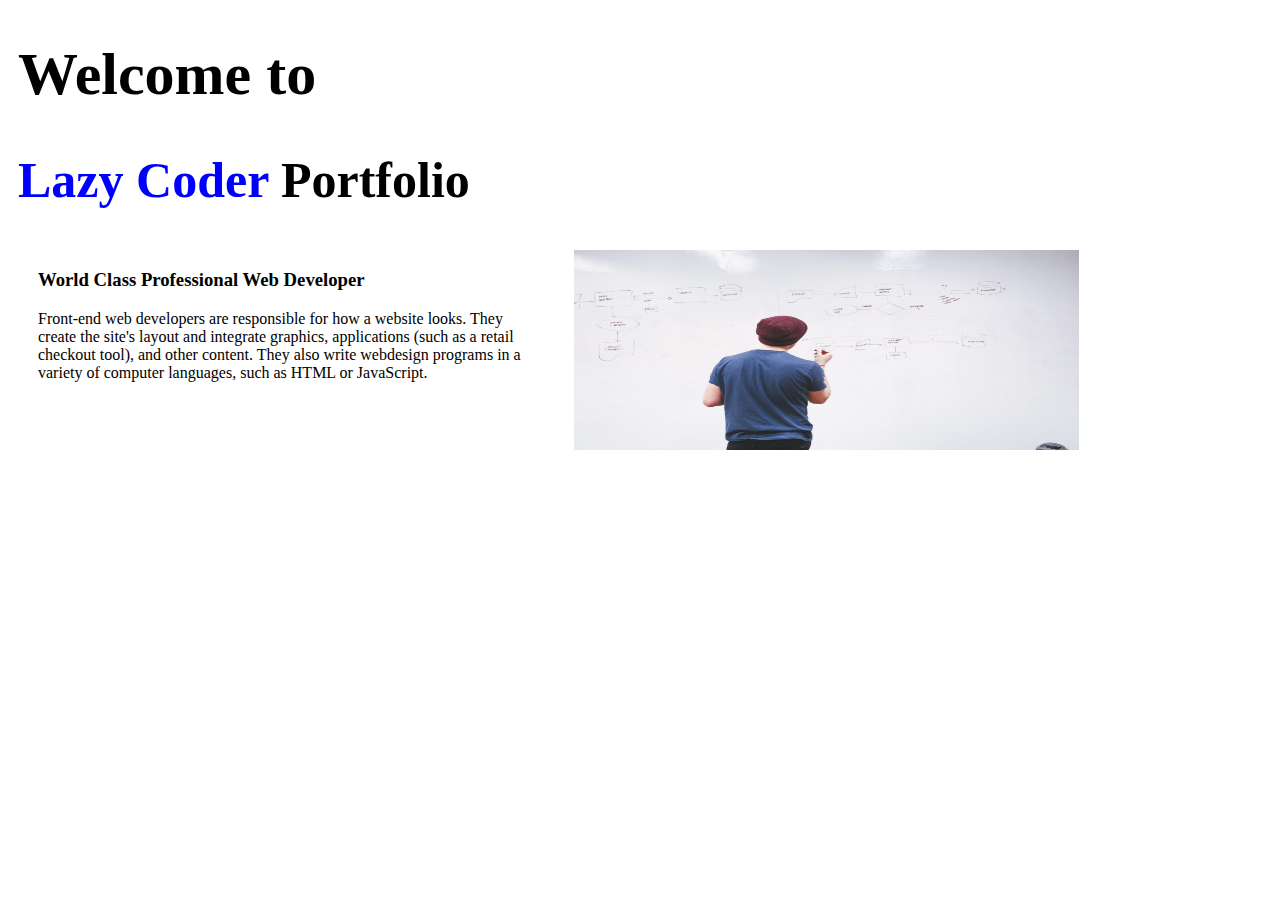
==== index.html @ dba02a1b "2nd commit Web Portfolio" ====
<!DOCTYPE html>
<html lang="en">
<head>
    <meta charset="UTF-8">
    <meta name="viewport" content="width=device-width, initial-scale=1.0">
    <link href="https://fonts.googleapis.com/css?family=Squada+One&display=swap" rel="stylesheet">
    <title>Lazy Coder Portfolio</title>
    <link rel="stylesheet" href="style.css">
</head>
<body>
    <h1>Welcome to </h1>
    <h2><span class="lazy">Lazy Coder</span> Portfolio</h2>
    <Section>
        <div class="half-width" >
    <h3>World Class Professional Web Developer</h3>
    <p>Front-end web developers are responsible for how a website looks. They create the site's layout and integrate graphics, applications (such as a retail checkout tool), and other content. They also write webdesign programs in a variety of computer languages, such as HTML or JavaScript.</p>
    
</div>
<div class="half-width">
    <img src="images/Use For Portfolio.jpg">
</div>
</Section>
</body>
</html>
---- style.css ----
bod{
    font-family: 'Squada One', cursive;
}
h1{
    font-size: 60px;
    margin-left: 10px;
}
h2{
    font-size: 50px;
    margin-left: 10px;
}
.lazy{
    color: blue;
}
img{
    height: 200px;
    width: 200px;
}
.half-width{
    width: 40%;
    float: left;
    margin-left: 10px;
    padding-left: 20px;
}
.half-width img{
    width: 100%;
}
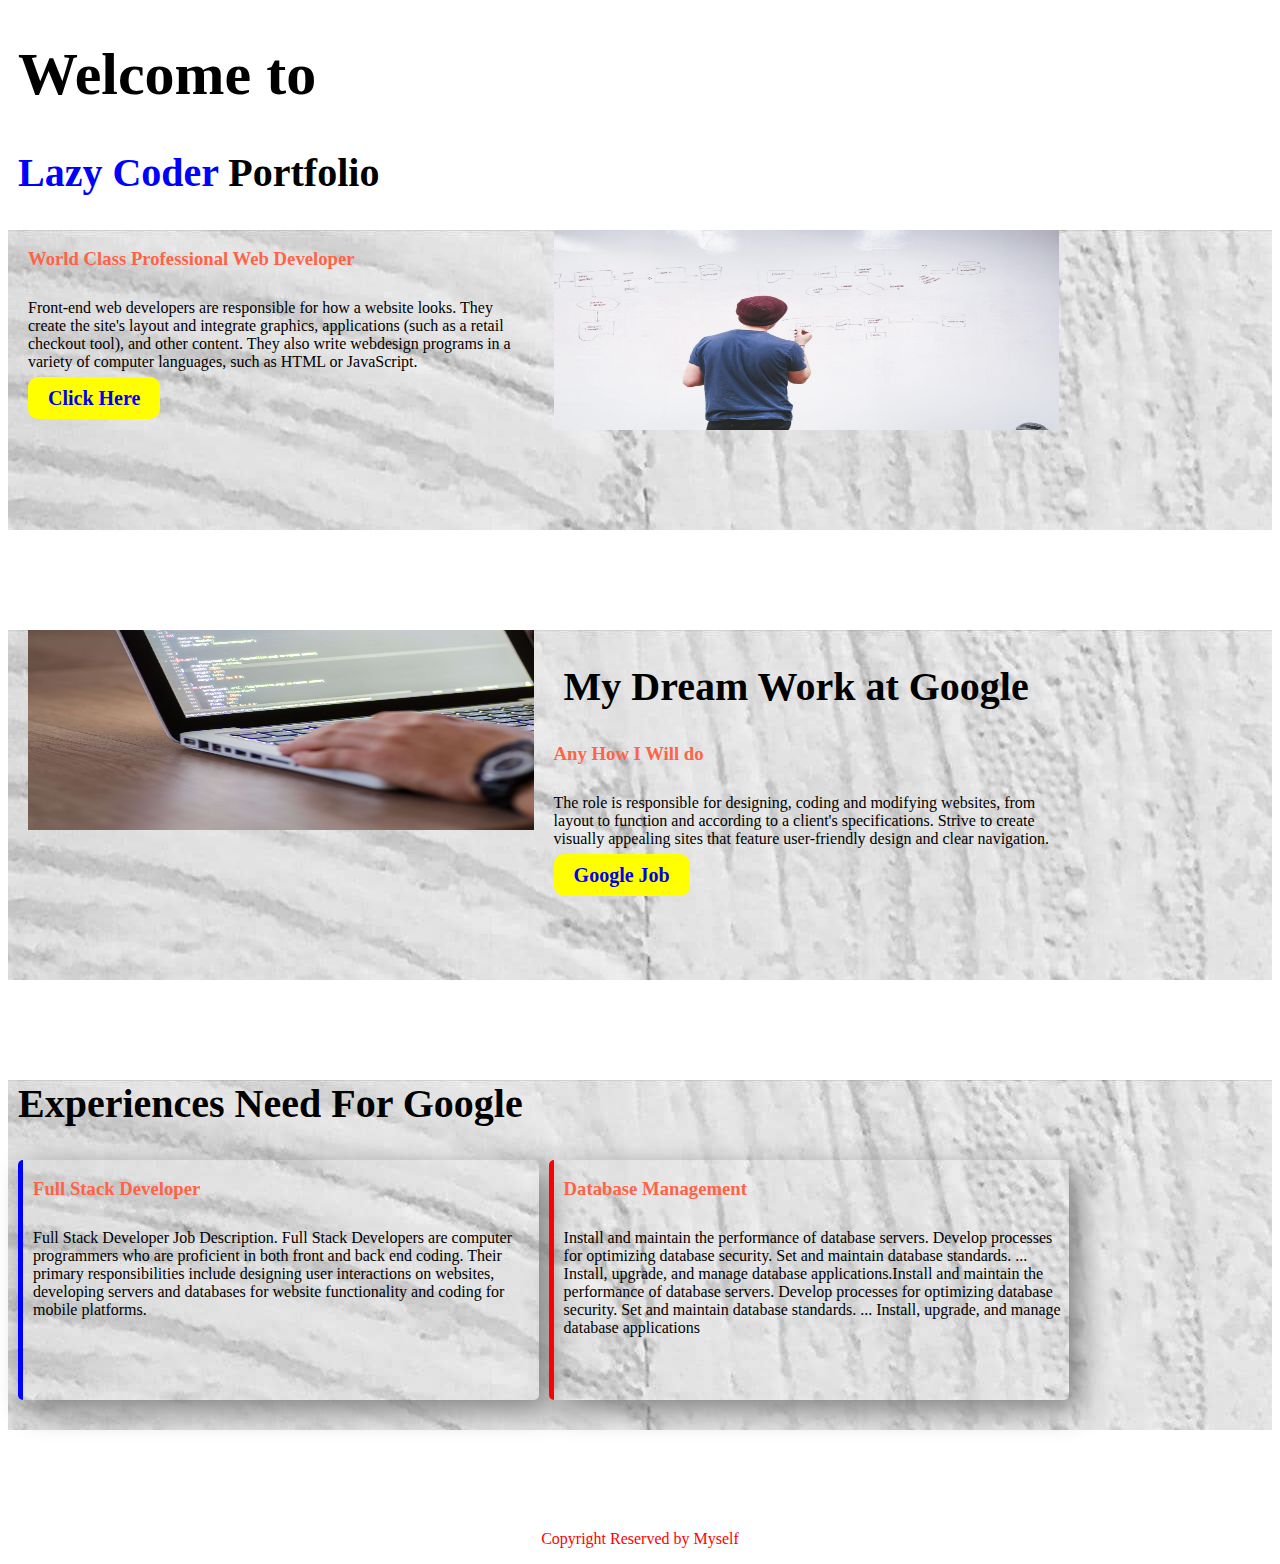
==== commit b44d2479: "My first website comple" ====
--- a/index.html
+++ b/index.html
@@ -10,15 +10,46 @@
 <body>
     <h1>Welcome to </h1>
     <h2><span class="lazy">Lazy Coder</span> Portfolio</h2>
-    <Section>
+    <Section class="top-banner">
         <div class="half-width" >
     <h3>World Class Professional Web Developer</h3>
     <p>Front-end web developers are responsible for how a website looks. They create the site's layout and integrate graphics, applications (such as a retail checkout tool), and other content. They also write webdesign programs in a variety of computer languages, such as HTML or JavaScript.</p>
+    <a class="link-button" target="_blank" href="https://www.pexels.com/"> Click Here </a>
     
 </div>
 <div class="half-width">
     <img src="images/Use For Portfolio.jpg">
 </div>
 </Section>
+<section class=" dream-area">
+
+<div class="half-width">
+    <img src="coder.jpg" alt="Coder Image Writing Code">
+</div>
+
+<div class="half-width">
+<h2>My Dream Work at Google</h2>
+<h3>Any How I Will do</h3>
+<p>The role is responsible for designing, coding and modifying websites, from layout to function and according to a client's specifications. Strive to create visually appealing sites that feature user-friendly design and clear navigation.</p>
+
+<a class="link-button" target="_blank" href="https://careers.google.com/jobs/">Google Job</a>
+    
+</div>
+
+</section>
+<section class="experience-area">
+    <h2>Experiences Need For Google</h2>
+    <div id="full-stack" class="half-width single-experience" >
+     <h3>Full Stack Developer</h3>
+     <p>Full Stack Developer Job Description. Full Stack Developers are computer programmers who are proficient in both front and back end coding. Their primary responsibilities include designing user interactions on websites, developing servers and databases for website functionality and coding for mobile platforms.</p>   
+    </div>
+    <div id="database-management" class="half-width single-experience" >
+         <h3>Database Management </h3>
+         <p>Install and maintain the performance of database servers. Develop processes for optimizing database security. Set and maintain database standards. ... Install, upgrade, and manage database applications.Install and maintain the performance of database servers. Develop processes for optimizing database security. Set and maintain database standards. ... Install, upgrade, and manage database applications</p>
+    </div>
+</section>
+<footer>
+    <p>Copyright Reserved by Myself</p>
+</footer>
 </body>
 </html>--- a/style.css
+++ b/style.css
@@ -6,7 +6,7 @@
     margin-left: 10px;
 }
 h2{
-    font-size: 50px;
+    font-size: 40px;
     margin-left: 10px;
 }
 .lazy{
@@ -14,14 +14,59 @@
 }
 img{
     height: 200px;
-    width: 200px;
-}
+    width: 200px;}
 .half-width{
     width: 40%;
     float: left;
     margin-left: 10px;
-    padding-left: 20px;
+    padding-left: 10px;
 }
 .half-width img{
     width: 100%;
+}
+.top-banner{
+    background-image: url(white.jpg);
+}
+section{
+    height: 300px;
+    margin-bottom: 100px;
+}
+.link-button{
+    text-decoration: none;
+    font-size: 20px;
+    background-color:yellow;
+    padding: 10px 20px;
+    border-radius: 10px;
+    font-weight: bold;
+}
+.dream-area{
+    background-image: url(white.jpg);
+    padding-bottom: 50px;
+
+}
+h3{
+    padding-bottom: 10px;
+    color: tomato;
+}
+.single-experience{
+    box-shadow: 10px 10px 30px grey;
+    border-radius: 5px;
+    height: 80%;
+}
+.experience-area{
+    background-image: url(white.jpg);
+    padding-bottom: 50px;
+}
+#full-stack{
+    border-left:5px solid blue;
+    
+
+}
+
+#database-management{
+border-left: 5px solid red;
+}
+footer{
+    text-align: center;
+    color: red;
 }